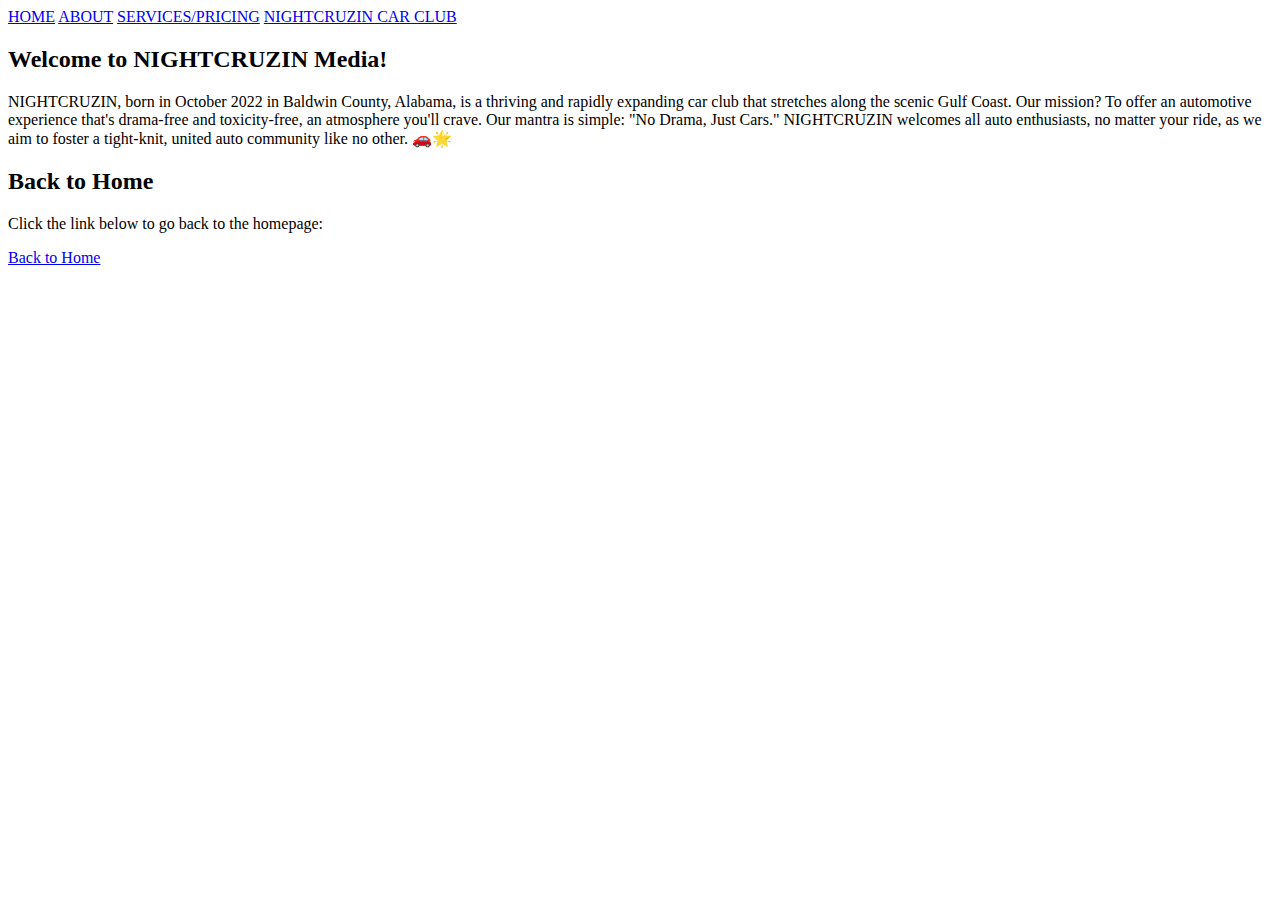
==== NIGHTCRUZIN LLC/main.html @ 62d0ed46 "Updated file name from index.htm to main.html." ====
<!DOCTYPE html>
<html lang="en">
<head>
    <meta charset="UTF-8">
    <meta name="viewport" content="width=device-width, initial-scale=1.0">
    <title>NIGHTCRUZIN Media</title>
    <link rel="stylesheet" href="/Users/devinbeane/Desktop/DEV-DRIVE/VSCode/Projects/NIGHTCRUZIN LLC/Resources/styles.css">
</head>
<body>
    <!-- Navigation menu -->
    <nav>
        <a href="main.html">HOME</a>
        <a href="about.html">ABOUT</a>
        <a href="Services_and_Pricing.html">SERVICES/PRICING</a>
        <a href="nightcruzin_car_club.html">NIGHTCRUZIN CAR CLUB</a>
    </nav>

    <!-- Main content section -->
    <section>
        <div class="container">
            <h2>Welcome to NIGHTCRUZIN Media!</h2>
            <p>NIGHTCRUZIN, born in October 2022 in Baldwin County, Alabama, is a thriving and rapidly expanding car club that stretches along the scenic Gulf Coast. Our mission? To offer an automotive experience that's drama-free and toxicity-free, an atmosphere you'll crave. Our mantra is simple: "No Drama, Just Cars." NIGHTCRUZIN welcomes all auto enthusiasts, no matter your ride, as we aim to foster a tight-knit, united auto community like no other. 🚗🌟</p>
        </div>
    </section>    

    <!-- Matching HTML structure for reverting back to the main page -->
    <section>
        <div class="container">
            <h2>Back to Home</h2>
            <p>Click the link below to go back to the homepage:</p>
            <a href="main.html">Back to Home</a>
        </div>
    </section>
</body>
</html>
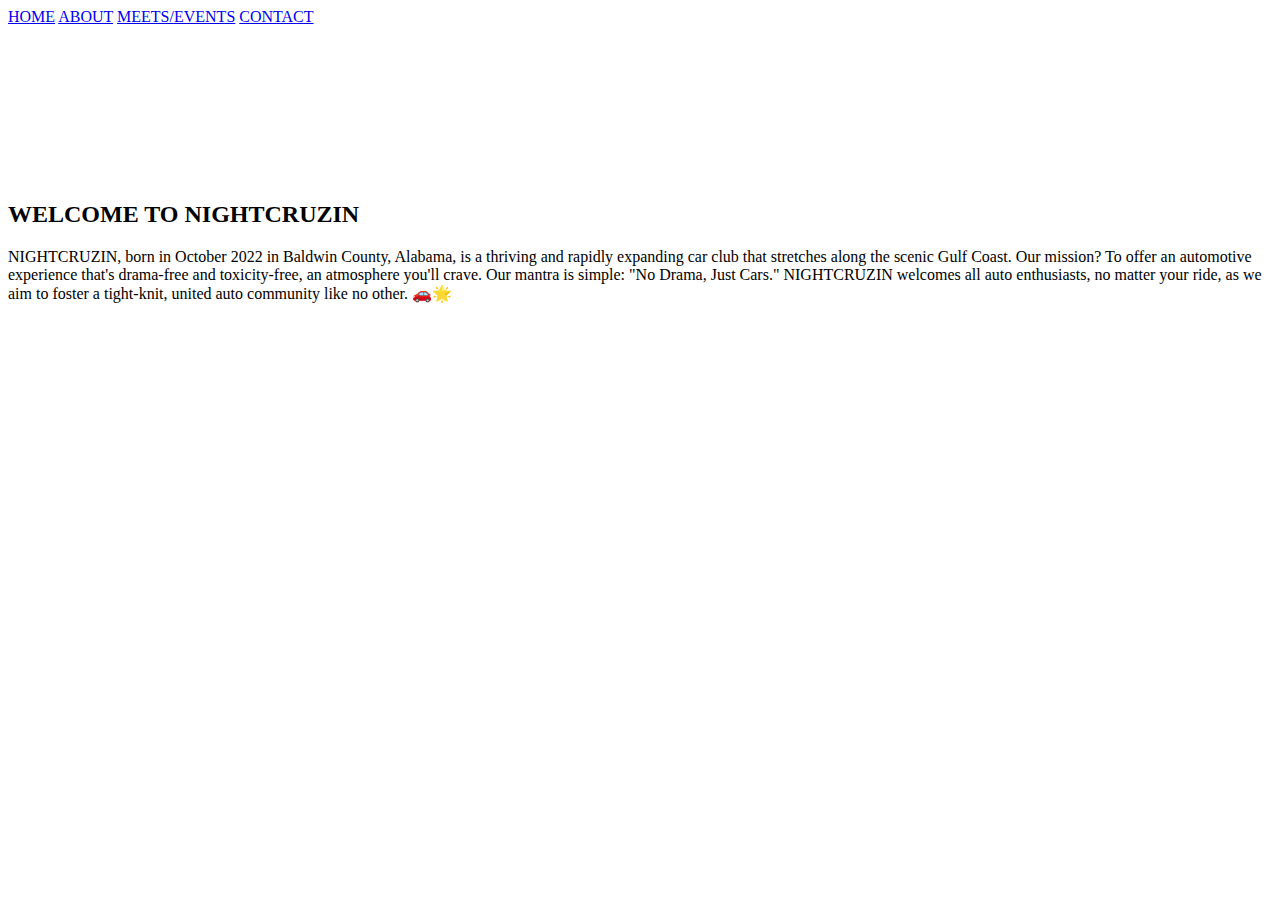
==== commit 3e2c71b8: "Content update #1" ====
--- a/NIGHTCRUZIN LLC/main.html
+++ b/NIGHTCRUZIN LLC/main.html
@@ -3,34 +3,40 @@
 <head>
     <meta charset="UTF-8">
     <meta name="viewport" content="width=device-width, initial-scale=1.0">
-    <title>NIGHTCRUZIN Media</title>
-    <link rel="stylesheet" href="/Users/devinbeane/Desktop/DEV-DRIVE/VSCode/Projects/NIGHTCRUZIN LLC/Resources/styles.css">
+    <title>NIGHTCRUZIN Car Club</title>
+    <link rel="stylesheet" href="/Users/devinbeane/Desktop/DEV-DRIVE/VSCode/Projects/NIGHTCRUZIN LLC/Resources/CarClubStyles.css">
 </head>
 <body>
     <!-- Navigation menu -->
     <nav>
         <a href="main.html">HOME</a>
         <a href="about.html">ABOUT</a>
-        <a href="Services_and_Pricing.html">SERVICES/PRICING</a>
-        <a href="nightcruzin_car_club.html">NIGHTCRUZIN CAR CLUB</a>
+        <a href="meets_events.html">MEETS/EVENTS</a>
+        <a href="contact.html">CONTACT</a>
     </nav>
 
-    <!-- Main content section -->
+    <!-- Video header -->
+    <header>
+        <video autoplay muted loop>
+            <source src="/Users/devinbeane/Desktop/DEV-DRIVE/VSCode/Projects/NIGHTCRUZIN LLC/Resources/videos/Extreme Ride Logo Reveal_1080p.MP4" type="video/mp4">
+            Your browser does not support the video tag.
+        </video>
+        <div class="header-content">
+            <h1></h1>
+        </div>
+    </header>
+    
+    <!-- Main/Welcome section -->
     <section>
         <div class="container">
-            <h2>Welcome to NIGHTCRUZIN Media!</h2>
+            <h2>WELCOME  TO  NIGHTCRUZIN</h2>
             <p>NIGHTCRUZIN, born in October 2022 in Baldwin County, Alabama, is a thriving and rapidly expanding car club that stretches along the scenic Gulf Coast. Our mission? To offer an automotive experience that's drama-free and toxicity-free, an atmosphere you'll crave. Our mantra is simple: "No Drama, Just Cars." NIGHTCRUZIN welcomes all auto enthusiasts, no matter your ride, as we aim to foster a tight-knit, united auto community like no other. 🚗🌟</p>
         </div>
-    </section>    
-
-    <!-- Matching HTML structure for reverting back to the main page -->
+    </section>
+    
+    <!-- UNKNOWN section -->
     <section>
-        <div class="container">
-            <h2>Back to Home</h2>
-            <p>Click the link below to go back to the homepage:</p>
-            <a href="main.html">Back to Home</a>
-        </div>
+        
     </section>
 </body>
-</html>
-
+</html>